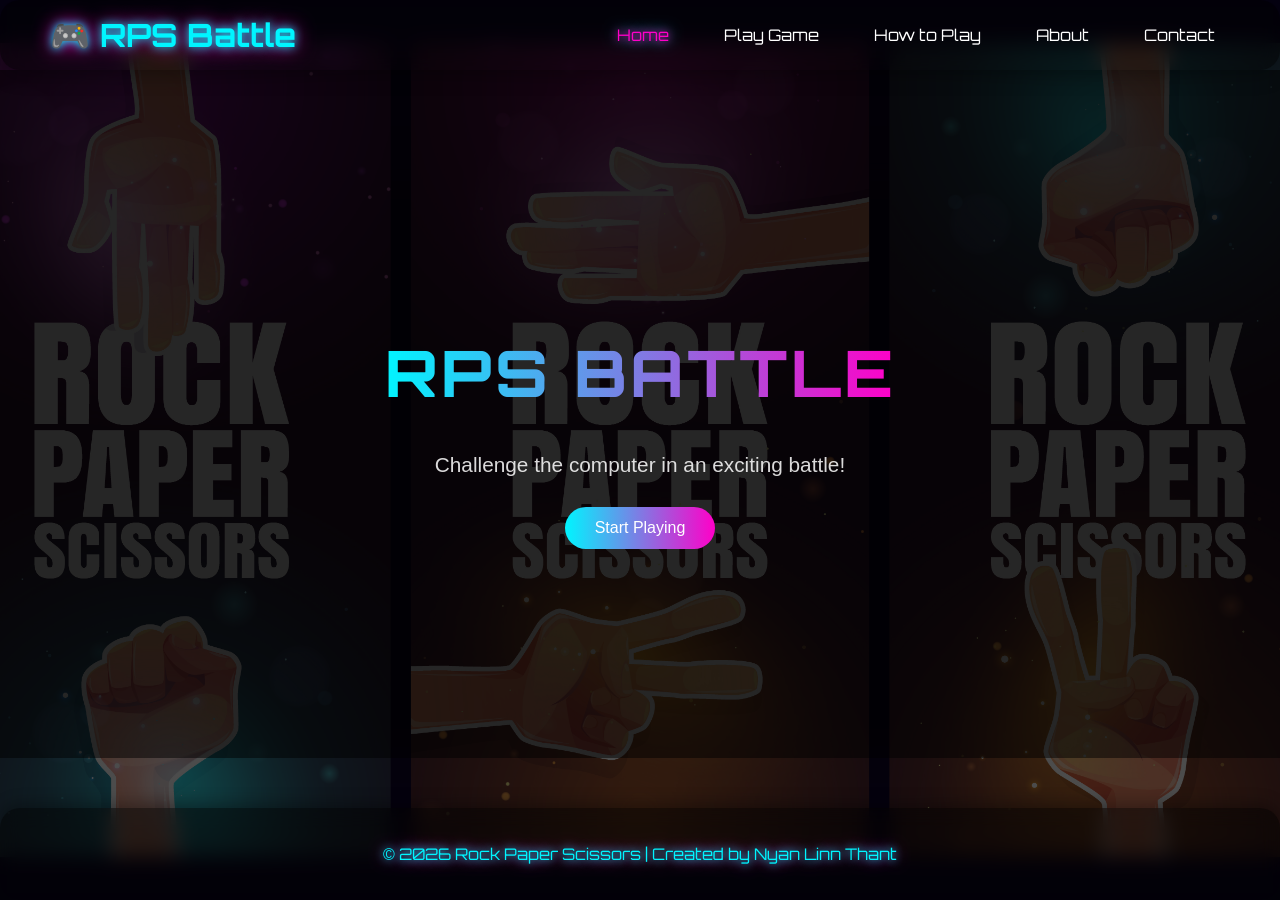
==== Stone Paper Scissor Game/index.html @ fb890f48 "Test Commit" ====
<!DOCTYPE html>
<html>
<head>
  <title>Home | Rock Paper Scissors</title>
  <link rel="stylesheet" href="style.css">
    <link href="https://fonts.googleapis.com/css2?family=Orbitron:wght@400;700;800&family=Poppins:wght@300;400;600&display=swap" rel="stylesheet">
</head>
<body>

<header class="site-header">
  <div class="logo">🎮 RPS Battle</div>
  <nav class="nav-links">
    <a href="index.html"  class="active">Home</a>
    <a href="game.html">Play Game</a>
    <a href="rules.html">How to Play</a>
    <a href="about.html">About</a>
    <a href="contact.html">Contact</a>
  </nav>
</header>

<section class="hero">
  <h1 class="hero-title">RPS Battle</h1>
  <p class="hero-subtitle">Challenge the computer in an exciting battle!</p>
  <a href="game.html" class="btn">Start Playing</a>
</section>

<footer class="site-footer">
  <p class="footer-text">© 2026 Rock Paper Scissors | Created by Nyan Linn Thant</p>
</footer>

</body>
</html>
---- Stone Paper Scissor Game/style.css ----
html, body {
    height: 100%;
}

body {
    margin: 0;
    font-family: 'Segoe UI', sans-serif;
    background: url("img/background.jpg") no-repeat center center fixed;
    background-size: cover;
    color: white;

    display: flex;
    flex-direction: column;
}
.hero-title {
    font-family: 'Orbitron', sans-serif;
}

.content-text {
    font-family: 'Poppins', sans-serif;
}

.hero {
    height: 100vh;
    display: flex;
    flex-direction: column;
    justify-content: center;
    align-items: center;
    text-align: center;

    /* Optional: dark overlay to make text readable */
    position: relative;
    color: white;
}

.hero::before {
    content: "";
    position: absolute;
    top: 0;
    left: 0;
    width: 100%;
    height: 100%;
    background: rgba(0,0,0,0.5); /* dark overlay */
    z-index: 0;
}

.hero-title, .hero-subtitle, .btn {
    position: relative;
    z-index: 1; /* make text appear above overlay */
}

.hero-title {
    font-family: 'Orbitron', sans-serif;
    font-size: 4rem;
    font-weight: 800;
    letter-spacing: 3px;
    background: linear-gradient(90deg, #00f5ff, #ff00c8);
    -webkit-background-clip: text;
    -webkit-text-fill-color: transparent;
    margin-bottom: 20px;
    text-transform: uppercase;
}

.hero-subtitle {
    font-size: 1.3rem;
    opacity: 0.85;
    margin-bottom: 30px;
}

.btn {
    padding: 12px 30px;
    font-size: 1rem;
    border-radius: 30px;
    border: none;
    background: linear-gradient(90deg, #00f5ff, #ff00c8);
    color: white;
    cursor: pointer;
    transition: 0.3s ease;
}

.btn:hover {
    transform: scale(1.1);
}
/* Make content push footer down */
.hero,
.content,
.game-section {
    flex: 1;
}

body::before {
    content: "";
    position: fixed;
    width: 100%;
    height: 100%;
    background: rgba(0,0,0,0.7);
    z-index: -1;
}

/* Header container */
.site-header {
    display: flex;
    justify-content: space-between;
    align-items: center;
    padding: 15px 50px;
    background: rgba(0, 0, 0, 0.5); /* semi-transparent */
    backdrop-filter: blur(10px);
    border-radius: 20px;
    box-shadow: 0 5px 20px rgba(0,0,0,0.3);
    position: sticky;
    top: 0;
    z-index: 100;
}

/* Logo */
.site-header .logo {
    font-family: 'Orbitron', sans-serif;
    font-size: 2rem;
    font-weight: 700;
    color: #00f5ff;
    text-shadow: 0 0 10px #00f5ff, 0 0 20px #ff00c8;
    cursor: default;
}

/* Nav links container */
.nav-links {
    display: flex;
    gap: 25px;
}

/* Nav link style */
.nav-links a {
    font-family: 'Orbitron', sans-serif;
    font-size: 1rem;
    color: #fff;
    text-decoration: none;
    padding: 8px 15px;
    border-radius: 10px;
    transition: all 0.3s ease;
}

/* Hover effect with neon glow */
.nav-links a:hover {
    color: #00f5ff;
    text-shadow: 0 0 8px #00f5ff, 0 0 15px #ff00c8;
    transform: scale(1.1);
}

/* Active link */
.nav-links a.active {
    color: #ff00c8;
    text-shadow: 0 0 8px #ff00c8, 0 0 15px #00f5ff;
}

.hero, .content, .game-section {
    text-align: center;
    padding: 80px 20px;
}

.btn {
    display: inline-block;
    padding: 12px 30px;
    background: linear-gradient(45deg,#ff4e50,#f9d423);
    color: white;
    text-decoration: none;
    border-radius: 25px;
    margin-top: 20px;
    cursor: pointer;
}

/* Section title */
.arena-title {
    font-family: 'Orbitron', sans-serif;
    font-size: 3.5rem;
    text-align: center;
    color: #fff;
    margin-bottom: 30px;
    background: linear-gradient(90deg, #00f5ff, #ff00c8);
    -webkit-background-clip: text;
    -webkit-text-fill-color: transparent;
    text-transform: uppercase;
}

/* Frosted glass box for scoreboard and battle */
.round-box {
    background: rgba(0,0,0,0.5);
    border-radius: 25px;
    padding: 25px 30px;
    backdrop-filter: blur(8px);
    box-shadow: 0 15px 30px rgba(0,0,0,0.2);
    display: flex;
    justify-content: center;
    align-items: center;
    margin: 20px auto;
    max-width: 600px;
}

/* Scoreboard style */
.scoreboard {
    display: flex;
    justify-content: space-around;
    align-items: center;
    width: 100%;
    margin-bottom: 20px;
    font-family: 'Orbitron', sans-serif;
    font-size: 2rem;
    color: #fff;
}

.scoreboard .vs {
    font-size: 1.5rem;
    font-weight: 700;
    color: #00f5ff;
    text-shadow: 0 0 10px #00f5ff;
}

/* Player images & icons */
.player-score {
    display: flex;
    flex-direction: column;
    align-items: center;
}

.player-score .icon {
    width: 60px;
    height: 60px;
    margin-bottom: 5px;
}

/* Battle images */
.battle {
    justify-content: space-around;
    margin-bottom: 20px;
}

.battle-img {
    width: 120px;
    height: 120px;
    transition: transform 0.3s ease;
}

.battle-img.shake {
    animation: shake 0.5s ease;
}

@keyframes shake {
    0% { transform: rotate(0deg); }
    25% { transform: rotate(15deg); }
    50% { transform: rotate(-15deg); }
    75% { transform: rotate(15deg); }
    100% { transform: rotate(0deg); }
}


/* Choices buttons */
.choices {
    display: flex;
    justify-content: center;
    gap: 20px;
    margin-bottom: 20px;
}

.choice {
    width: 80px;
    height: 80px;
    cursor: pointer;
    transition: transform 0.3s ease;
}

.choice:hover {
    transform: scale(1.2);
}

/* Result text */
.result-text {
    font-family: 'Orbitron', sans-serif;
    font-size: 2rem;
    text-align: center;
    margin-bottom: 20px;
    color: #00f5ff;
    text-shadow: 0 0 15px #00f5ff;
}

/* Reset button */
.btn {
    display: block;
    margin: 0 auto;
    padding: 12px 30px;
    font-size: 1rem;
    border-radius: 30px;
    border: none;
    background: linear-gradient(90deg, #00f5ff, #ff00c8);
    color: white;
    cursor: pointer;
    transition: 0.3s ease;
}

.btn:hover {
    transform: scale(1.1);
}

/*.popups {
    display: none;
    position: fixed;
    width: 100%;
    height: 100%;
    background: rgba(0,0,0,0.8);
}*/

.popup-box {
    background: white;
    color: black;
    padding: 40px;
    width: 300px;
    margin: 200px auto;
    border-radius: 20px;
    text-align: center;
}

/* Footer container */
.site-footer {
    background: rgba(0,0,0,0.5);  /* semi-transparent frosted glass */
    backdrop-filter: blur(10px);
    padding: 20px 0;
    text-align: center;
    border-radius: 20px 20px 0 0; /* rounded top corners */
    box-shadow: 0 -5px 15px rgba(0,0,0,0.3);
    margin-top: 50px;
}

/* Footer text style */
.footer-text {
    font-family: 'Orbitron', sans-serif;
    font-size: 1rem;
    color: #00f5ff;
    text-shadow: 0 0 8px #00f5ff, 0 0 15px #ff00c8;
    transition: all 0.3s ease;
}

/* Hover glow effect */
.footer-text:hover {
    color: #ff00c8;
    text-shadow: 0 0 12px #ff00c8, 0 0 20px #00f5ff;
}
/* ================= BATTLE ANIMATION ================= */



/* Container card style */
.about-project .content-container {
    max-width: 800px;
    margin: 50px auto;
    padding: 45px 35px;
    border-radius: 25px;
    background: rgba(0,0,0,0.5); /* semi-transparent box */
    backdrop-filter: blur(10px); /* frosted glass effect */
    box-shadow: 0 15px 30px rgba(0,0,0,0.2);
    color: #fff;
    text-align: left;
    transition: transform 0.3s ease, box-shadow 0.3s ease;
}

.about-project .content-container:hover {
    transform: translateY(-8px);
    box-shadow: 0 25px 50px rgba(0,0,0,0.3);
}

/* Title style */
.about-project .content-title {
    font-family: 'Orbitron', sans-serif;
    font-size: 3rem;
    font-weight: 700;
    margin-bottom: 25px;
    background: linear-gradient(90deg, #00f5ff, #ff00c8);
    -webkit-background-clip: text;
    -webkit-text-fill-color: transparent;
    text-transform: uppercase;
}

/* Paragraph style */
.about-project .content-text {
    font-family: 'Poppins', sans-serif;
    font-size: 1.2rem;
    line-height: 1.8;
    color: #fff; /* full opacity text */
    margin-bottom: 15px;
}

.about-project .content-text li {
    position: relative;
    padding-left: 35px;
    margin-bottom: 15px;
    color: #fff;
}

/* Neon bullet style */
.about-project .content-text li::before {
    content: "✔"; /* checkmark bullet */
    position: absolute;
    left: 0;
    top: 0;
    color: #00f5ff;
    font-size: 1.2rem;
}

.about-project .content-text {
    list-style: none;   /* remove default bullets */
    padding-left: 0;    /* remove default left spacing */
}

/* Container card style */
.how-to-play .content-container {
    max-width: 800px;
    margin: 50px auto;
    padding: 40px 30px;
    border-radius: 20px;
    background: rgba(0,0,0,0.5); /* semi-transparent box */
    backdrop-filter: blur(10px); /* frosted glass effect */
    box-shadow: 0 15px 30px rgba(0,0,0,0.2);
    color: #fff;
    text-align: left;
    transition: transform 0.3s ease, box-shadow 0.3s ease;
}

.how-to-play .content-container:hover {
    transform: translateY(-8px);
    box-shadow: 0 25px 50px rgba(0,0,0,0.3);
}

/* Title style */
.how-to-play .content-title {
    font-family: 'Orbitron', sans-serif;
    font-size: 3rem;
    font-weight: 700;
    margin-bottom: 25px;
    background: linear-gradient(90deg, #00f5ff, #ff00c8);
    -webkit-background-clip: text;
    -webkit-text-fill-color: transparent;
    text-transform: uppercase;
}

/* List style */
.play-rules {
    font-family: 'Poppins', sans-serif;
    font-size: 1.2rem;
    line-height: 2;
    list-style: none;
    padding-left: 0;
}

.play-rules li {
    position: relative;
    padding-left: 35px;
    margin-bottom: 15px;
    color: #fff;
}

/* Neon bullet style */
.play-rules li::before {
    content: "✔"; /* checkmark bullet */
    position: absolute;
    left: 0;
    top: 0;
    color: #00f5ff;
    font-size: 1.2rem;
}

/* Container card style */
.contact-section .content-container {
    max-width: 600px;
    margin: 50px auto;
    padding: 40px 30px;
    border-radius: 25px;
    background: rgba(0,0,0,0.5); /* semi-transparent frosted glass */
    backdrop-filter: blur(10px);
    box-shadow: 0 15px 30px rgba(0,0,0,0.2);
    text-align: center;
    transition: transform 0.3s ease, box-shadow 0.3s ease;
}

.contact-section .content-container:hover {
    transform: translateY(-8px);
    box-shadow: 0 25px 50px rgba(0,0,0,0.3);
}

/* Title style */
.contact-section .content-title {
    font-family: 'Orbitron', sans-serif;
    font-size: 3rem;
    font-weight: 700;
    margin-bottom: 25px;
    background: linear-gradient(90deg, #00f5ff, #ff00c8);
    -webkit-background-clip: text;
    -webkit-text-fill-color: transparent;
    text-transform: uppercase;
}

.contact-section .content-text {
    list-style: none;
    padding-left: 0;
}

.music-btn{

    position: fixed;

    right: 20px;
    top: 120px;

    font-size: 24px;
    padding: 12px;

    border-radius: 50%;
    border: none;

    background: #222;
    color: white;

    cursor: pointer;

    z-index: 9999;

}

.music-btn:hover{
    background:#444;
}

select {
    padding: 8px;
    border-radius: 10px;
    margin-top: 10px;
    font-size: 1rem;
}

.popup {
    display: none;
    position: fixed;
    width: 100%;
    height: 100%;
    background: rgba(0,0,0,0.85);
    top: 0;
    left: 0;
    z-index: 999;
}

.popup-box select {
    width: 70%;
    padding: 10px;
    border-radius: 15px;
    border: none;
    margin-top: 10px;
    font-size: 1rem;

    background: #111;
    color: white;

    outline: none;
    text-align: center;
}

.popup-box h2 {
    font-family: 'Orbitron', sans-serif;
    font-size: 1.8rem;
    margin-bottom: 20px;

    background: linear-gradient(90deg, #00f5ff, #ff00c8);
    -webkit-background-clip: text;
    -webkit-text-fill-color: transparent;
}

.popup-box {
    background: rgba(0, 0, 0, 0.85);
    color: white;
    padding: 40px;
    width: 320px;
    margin: 150px auto;
    border-radius: 25px;
    text-align: center;

    backdrop-filter: blur(12px);
    box-shadow: 0 0 25px rgba(0, 245, 255, 0.5),
                0 0 40px rgba(255, 0, 200, 0.3);
}

.settings-buttons {
    display: flex;
    flex-direction: column;
    gap: 15px;
    margin-top: 20px;
    
}

.cancel-btn {
    background: linear-gradient(90deg, #444, #888);
}

.save-message {
    position: fixed;
    bottom: 30px;
    right: 30px;

    background: linear-gradient(90deg, #00f5ff, #ff00c8);
    color: white;

    padding: 12px 20px;
    border-radius: 25px;

    font-family: 'Orbitron', sans-serif;
    font-size: 0.9rem;

    opacity: 0;
    transform: translateY(20px);
    transition: all 0.4s ease;

    z-index: 99999; /* 🔥 VERY IMPORTANT */
}

.save-message.show {
    opacity: 1;
    transform: translateY(0);
}

.game-buttons {
    display: flex;
    flex-direction: column;
    align-items: center;
    gap: 15px;
}

.settings-btn {
    margin-top: 10px; /* 👈 pushes it lower */
}

.popup-box input[type="range"] {
    width: 70%;
    margin-top: 10px;
    cursor: pointer;
}

.popup-icon {
    width: 80px;
    height: 80px;
    margin-bottom: 15px;

    filter: drop-shadow(0 0 10px #00f5ff);
}

.leaderboard-section {
    margin-top: 40px;
    padding: 25px;
    text-align: center;

    display: flex;
    flex-direction: column;
    align-items: center;   /* center everything */

    background: rgba(0, 0, 0, 0.4);
    backdrop-filter: blur(12px);

    border-radius: 20px;
}

/* Input + button row */
.leaderboard-section input,
.leaderboard-section button {
    margin: 5px;
}

/* Fix list width */
#leaderboardList {
    list-style: none;
    padding: 0;
    margin-top: 15px;
    width: 100%;          /* take full container */
    max-width: 400px;     /* control size */
}

/* Fix each item */
#leaderboardList li {
    display: flex;
    justify-content: space-between;
    align-items: center;

    width: 100%;          /* ✅ full width now */
    background: rgba(255,255,255,0.08);

    margin: 8px 0;
    padding: 12px 15px;

    border-radius: 12px;
    color: white;
}
.input-row {
    display: flex;
    gap: 10px;
    justify-content: center;
    flex-wrap: wrap;
}

/* INPUT BOX DESIGN */
#playerName {
    padding: 12px 18px;
    border-radius: 25px;
    border: 1px solid rgba(0, 255, 255, 0.3);

    background: rgba(255, 255, 255, 0.05);
    backdrop-filter: blur(10px);

    color: #fff;
    font-size: 14px;
    font-family: 'Poppins', sans-serif;

    outline: none;
    width: 220px;

    transition: 0.3s;
}

/* Placeholder */
#playerName::placeholder {
    color: rgba(255,255,255,0.6);
}

/* Focus effect */
#playerName:focus {
    border-color: #00f7ff;
    box-shadow: 0 0 10px #00f7ff, 0 0 20px rgba(0,255,255,0.4);
    transform: scale(1.05);
}

/* Button match style */
.input-row .btn {
    border-radius: 25px;
    padding: 10px 18px;
}

.leaderboard-title {
    font-family: 'Orbitron', sans-serif;
}

.leaderboard-title {
    font-size: 32px;          /* bigger text */
    font-weight: 800;         /* extra bold */

    color: #00f7ff;

    text-transform: uppercase;  /* optional: makes it look stronger */
    letter-spacing: 1px;        /* spacing for style */

    text-shadow: 
        0 0 10px #00f7ff,
        0 0 20px #00f7ff,
        0 0 40px #00f7ff;       /* stronger glow */

    margin-bottom: 20px;
}
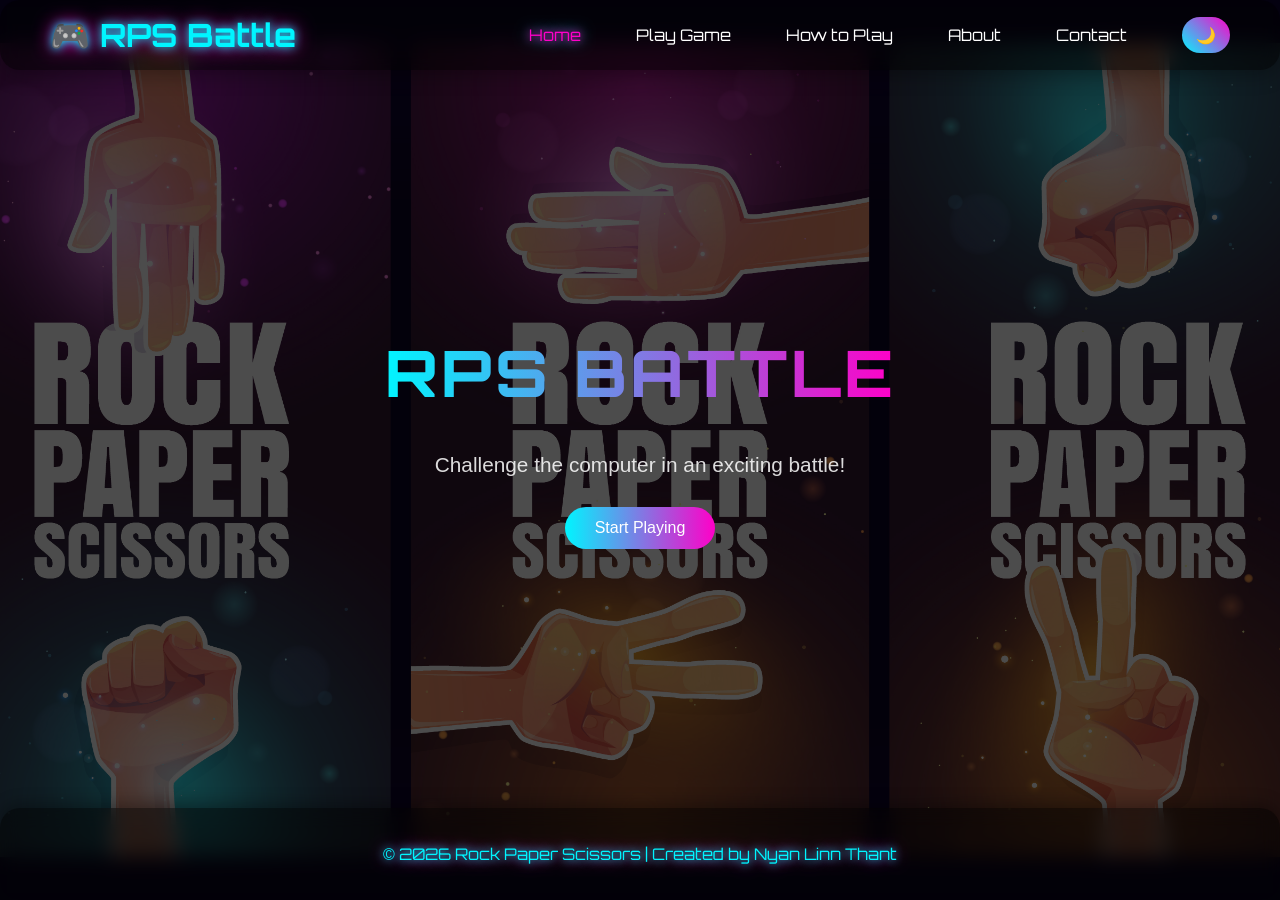
==== commit fba82543: "Light Mode Dark Mode Function" ====
--- a/Stone Paper Scissor Game/index.html
+++ b/Stone Paper Scissor Game/index.html
@@ -4,6 +4,7 @@
   <title>Home | Rock Paper Scissors</title>
   <link rel="stylesheet" href="style.css">
     <link href="https://fonts.googleapis.com/css2?family=Orbitron:wght@400;700;800&family=Poppins:wght@300;400;600&display=swap" rel="stylesheet">
+    <script src="script.js"></script>
 </head>
 <body>
 
@@ -15,6 +16,7 @@
     <a href="rules.html">How to Play</a>
     <a href="about.html">About</a>
     <a href="contact.html">Contact</a>
+    <button onclick="toggleTheme()" class="theme-btn">🌙</button>
   </nav>
 </header>
 
--- a/Stone Paper Scissor Game/style.css
+++ b/Stone Paper Scissor Game/style.css
@@ -33,7 +33,7 @@
     color: white;
 }
 
-.hero::before {
+/*.hero::before {
     content: "";
     position: absolute;
     top: 0;
@@ -41,8 +41,8 @@
     width: 100%;
     height: 100%;
     background: rgba(0,0,0,0.5); /* dark overlay */
-    z-index: 0;
-}
+    /*z-index: 0;
+}*/
 
 .hero-title, .hero-subtitle, .btn {
     position: relative;
@@ -527,10 +527,55 @@
 }
 
 select {
-    padding: 8px;
-    border-radius: 10px;
-    margin-top: 10px;
-    font-size: 1rem;
+    width: 70%;
+    padding: 12px 15px;
+
+    border-radius: 20px;
+    border: 1px solid rgba(0,255,255,0.3);
+
+    background: rgba(255,255,255,0.05);
+    backdrop-filter: blur(10px);
+
+    color: #fff;
+    font-size: 14px;
+    font-family: 'Orbitron', sans-serif;
+
+    outline: none;
+    cursor: pointer;
+
+    appearance: none; /* remove default arrow */
+
+    transition: 0.3s ease;
+}
+select:focus {
+    border-color: #00f7ff;
+    box-shadow: 
+        0 0 10px #00f7ff,
+        0 0 20px rgba(0,255,255,0.4);
+    transform: scale(1.05);
+}
+select option {
+    background: #111;   /* dark background */
+    color: #fff;        /* white text */
+}
+.select-wrapper {
+    position: relative;
+    width: 70%;
+    margin: auto;
+}
+
+.select-wrapper::after {
+    content: "▼";
+    position: absolute;
+    right: 15px;
+    top: 50%;
+    transform: translateY(-50%);
+    
+    color: #00f7ff;
+    font-size: 12px;
+    pointer-events: none;
+
+    text-shadow: 0 0 10px #00f7ff;
 }
 
 .popup {
@@ -543,6 +588,13 @@
     left: 0;
     z-index: 999;
 }
+.popup-box label {
+    font-family: 'Orbitron', sans-serif;
+    font-size: 0.9rem;
+    color: #00f7ff;
+
+    text-shadow: 0 0 8px #00f7ff;
+}
 
 .popup-box select {
     width: 70%;
@@ -754,4 +806,56 @@
         0 0 40px #00f7ff;       /* stronger glow */
 
     margin-bottom: 20px;
+}
+
+
+/*/* ===== LIGHT MODE ===== */
+/* smooth transition */
+body {
+    transition: background 0.4s, color 0.4s;
+}
+
+/* LIGHT MODE */
+body.light-mode {
+    background: linear-gradient(135deg, #e6f7ff, #ffffff);
+    color: #111;
+}
+
+/* header */
+body.light-mode .site-header {
+    background: rgba(255,255,255,0.85);
+    backdrop-filter: blur(10px);
+}
+
+/* cards */
+body.light-mode .round-box,
+body.light-mode .leaderboard-section {
+    background: rgba(255,255,255,0.7);
+    backdrop-filter: blur(10px);
+    color: #111;
+}
+
+/* leaderboard items */
+body.light-mode #leaderboardList li {
+    background: rgba(0,0,0,0.05);
+    color: #111;
+}
+
+/* input */
+body.light-mode #playerName {
+    background: #fff;
+    color: #000;
+    border: 1px solid #ccc;
+}
+
+/* button style (better look) */
+.theme-btn {
+    margin-left: 15px;
+    padding: 8px 14px;
+    border-radius: 20px;
+    border: none;
+    cursor: pointer;
+    background: linear-gradient(45deg, #00f7ff, #ff00c8);
+    color: white;
+    font-size: 16px;
 }
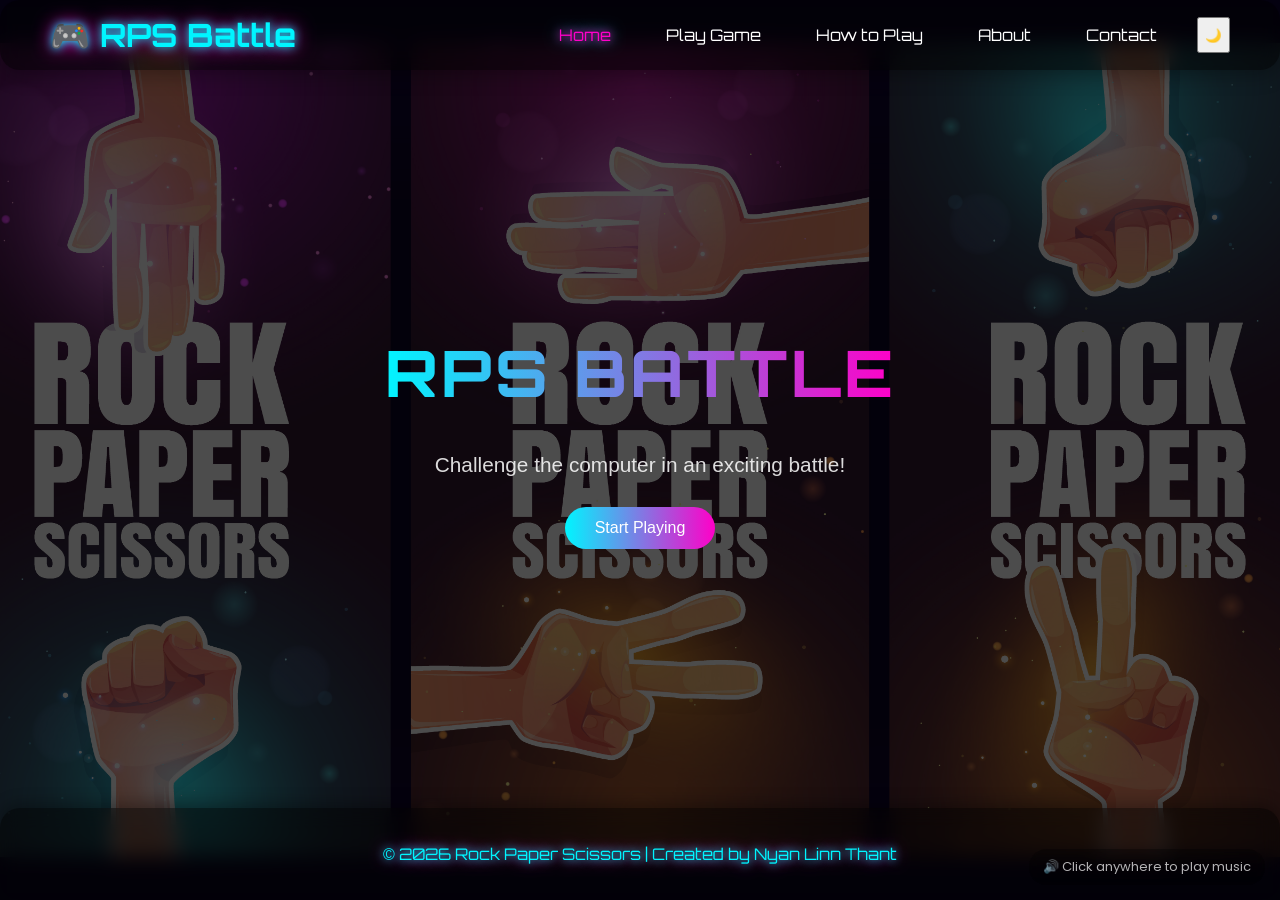
==== commit be46560d: "Sound Effect Fixing" ====
--- a/Stone Paper Scissor Game/index.html
+++ b/Stone Paper Scissor Game/index.html
@@ -26,9 +26,12 @@
   <a href="game.html" class="btn">Start Playing</a>
 </section>
 
+<div id="musicHint">🔊 Click anywhere to play music</div>
+
 <footer class="site-footer">
   <p class="footer-text">© 2026 Rock Paper Scissors | Created by Nyan Linn Thant</p>
 </footer>
 
+<audio id="bgMusic" src="sounds/music.mp3" loop></audio>
 </body>
 </html>
--- a/Stone Paper Scissor Game/style.css
+++ b/Stone Paper Scissor Game/style.css
@@ -810,52 +810,300 @@
 
 
 /*/* ===== LIGHT MODE ===== */
-/* smooth transition */
+/* ===== LIGHT MODE ===== */
 body {
-    transition: background 0.4s, color 0.4s;
-}
-
-/* LIGHT MODE */
+    transition: background 0.4s ease, color 0.4s ease;
+}
+
 body.light-mode {
-    background: linear-gradient(135deg, #e6f7ff, #ffffff);
+    background: linear-gradient(135deg, #eaf8ff, #ffffff);
     color: #111;
+}
+
+/* remove dark overlay */
+body.light-mode::before {
+    background: rgba(255,255,255,0.25);
 }
 
 /* header */
 body.light-mode .site-header {
     background: rgba(255,255,255,0.85);
-    backdrop-filter: blur(10px);
+    backdrop-filter: blur(12px);
+    box-shadow: 0 8px 20px rgba(0,0,0,0.08);
+}
+
+body.light-mode .logo {
+    color: #0077ff;
+    text-shadow: none;
+}
+
+/* nav */
+body.light-mode .nav-links a {
+    color: #222;
+}
+
+body.light-mode .nav-links a:hover {
+    color: #0077ff;
+    text-shadow: none;
+}
+
+body.light-mode .nav-links a.active {
+    color: #ff0088;
+    text-shadow: none;
 }
 
 /* cards */
 body.light-mode .round-box,
-body.light-mode .leaderboard-section {
-    background: rgba(255,255,255,0.7);
-    backdrop-filter: blur(10px);
+body.light-mode .leaderboard-section,
+body.light-mode .popup-box,
+body.light-mode .content-container {
+    background: rgba(255,255,255,0.75);
     color: #111;
-}
-
-/* leaderboard items */
+    box-shadow: 0 10px 25px rgba(0,0,0,0.08);
+    backdrop-filter: blur(12px);
+}
+
+/* titles */
+body.light-mode .arena-title,
+body.light-mode .content-title,
+body.light-mode .footer-text,
+body.light-mode .result-text {
+    -webkit-text-fill-color: unset;
+    background: none;
+    color: #0077ff;
+    text-shadow: none;
+}
+
+/* scoreboard text */
+body.light-mode .scoreboard,
+body.light-mode .vs {
+    color: #111;
+    text-shadow: none;
+}
+
+/* inputs */
+body.light-mode input,
+body.light-mode select {
+    background: white;
+    color: #111;
+    border: 1px solid #ccc;
+}
+
+body.light-mode input::placeholder {
+    color: #777;
+}
+
+/* leaderboard list */
 body.light-mode #leaderboardList li {
-    background: rgba(0,0,0,0.05);
+    background: #f5f8ff;
     color: #111;
-}
-
-/* input */
+    border: 1px solid #e0e0e0;
+}
+
+/* buttons */
+body.light-mode .btn,
+body.light-mode .theme-btn {
+    background: linear-gradient(45deg, #00bfff, #ff4da6);
+    color: white;
+}
+
+/* music button */
+body.light-mode .music-btn {
+    background: white;
+    color: #111;
+    box-shadow: 0 5px 15px rgba(0,0,0,0.1);
+}
+
+/* footer */
+body.light-mode .site-footer {
+    background: rgba(255,255,255,0.85);
+    box-shadow: 0 -5px 15px rgba(0,0,0,0.08);
+}
+
+/* ===== LIGHT MODE FIX FOR ABOUT + RULES ===== */
+
+/* About page text */
+body.light-mode .about-project .content-text,
+body.light-mode .about-project .content-text li {
+    color: #111 !important;
+}
+
+/* Rules page text */
+body.light-mode .play-rules,
+body.light-mode .play-rules li {
+    color: #111 !important;
+}
+
+/* Neon check icons */
+body.light-mode .about-project .content-text li::before,
+body.light-mode .play-rules li::before {
+    color: #0077ff;
+    text-shadow: none;
+}
+
+/* Titles */
+body.light-mode .content-title {
+    color: #0077ff;
+    background: none;
+    -webkit-text-fill-color: unset;
+}
+
+/* Container */
+body.light-mode .about-project .content-container,
+body.light-mode .how-to-play .content-container {
+    background: rgba(255,255,255,0.82);
+    box-shadow: 0 10px 25px rgba(0,0,0,0.08);
+}
+
+/* ===== LIGHT MODE FIX FOR INDEX / GAME PAGE ===== */
+
+/* Main texts */
+body.light-mode .arena-title,
+body.light-mode .result-text,
+body.light-mode .leaderboard-section h3,
+body.light-mode .scoreboard,
+body.light-mode .vs,
+body.light-mode #userScore,
+body.light-mode #computerScore {
+    color: #111 !important;
+    text-shadow: none !important;
+    background: none !important;
+    -webkit-text-fill-color: unset !important;
+}
+
+/* Title special color */
+body.light-mode .arena-title {
+    color: #0077ff !important;
+}
+
+/* Cards */
+body.light-mode .scoreboard,
+body.light-mode .battle,
+body.light-mode .leaderboard-section,
+body.light-mode .round-box {
+    background: rgba(255,255,255,0.82) !important;
+    box-shadow: 0 10px 25px rgba(0,0,0,0.08);
+}
+
+/* Input */
 body.light-mode #playerName {
-    background: #fff;
-    color: #000;
+    background: white;
+    color: #111;
     border: 1px solid #ccc;
 }
 
-/* button style (better look) */
-.theme-btn {
-    margin-left: 15px;
+body.light-mode #playerName::placeholder {
+    color: #777;
+}
+
+/* Leaderboard list */
+body.light-mode #leaderboardList li {
+    background: #f5f8ff;
+    color: #111;
+    border: 1px solid #e5e5e5;
+}
+
+/* Popup */
+body.light-mode .popup-box {
+    background: white;
+    color: #111;
+}
+
+/* Labels */
+body.light-mode .popup-box label,
+body.light-mode .popup-box h2 {
+    color: #0077ff;
+    text-shadow: none;
+    -webkit-text-fill-color: unset;
+    background: none;
+}
+
+/* Select */
+body.light-mode select {
+    background: white;
+    color: #111;
+    border: 1px solid #ccc;
+}
+
+body.light-mode select option {
+    background: white;
+    color: #111;
+}
+
+/* Music button */
+body.light-mode .music-btn {
+    background: white;
+    color: #111;
+    box-shadow: 0 5px 15px rgba(0,0,0,0.1);
+}
+
+/* ===== PAGE TRANSITION ===== */
+
+body {
+    opacity: 1;
+    transition: opacity 0.5s ease;
+}
+
+body.fade-out {
+    opacity: 0;
+}
+
+.site-header,
+.game-section,
+.content,
+.site-footer,
+.hero {
+    animation: slideIn 0.6s ease;
+}
+
+@keyframes slideIn {
+    from {
+        opacity: 0;
+        transform: translateY(20px);
+    }
+
+    to {
+        opacity: 1;
+        transform: translateY(0);
+    }
+}
+
+/* ===== LIGHT MODE INDEX TEXT FIX ===== */
+
+body.light-mode .hero-subtitle {
+    color: #333 !important;
+    opacity: 1 !important;
+    text-shadow: none;
+}
+
+body.light-mode .hero-title {
+    text-shadow: none;
+}
+
+#musicHint {
+    position: fixed;
+    bottom: 15px;
+    right: 15px;
+
+    background: rgba(0, 0, 0, 0.4);
+    color: #fff;
+
     padding: 8px 14px;
     border-radius: 20px;
-    border: none;
-    cursor: pointer;
-    background: linear-gradient(45deg, #00f7ff, #ff00c8);
-    color: white;
-    font-size: 16px;
+
+    font-size: 13px;
+    font-family: 'Poppins', sans-serif;
+
+    opacity: 0.7;
+    backdrop-filter: blur(5px);
+
+    z-index: 999;
+    pointer-events: none;
+}
+
+body.light-mode #musicHint {
+    background: rgba(255, 255, 255, 0.6); /* light background */
+    color: #000; /* dark text */
+
+    box-shadow: 0 0 8px rgba(0,0,0,0.2);
 }
